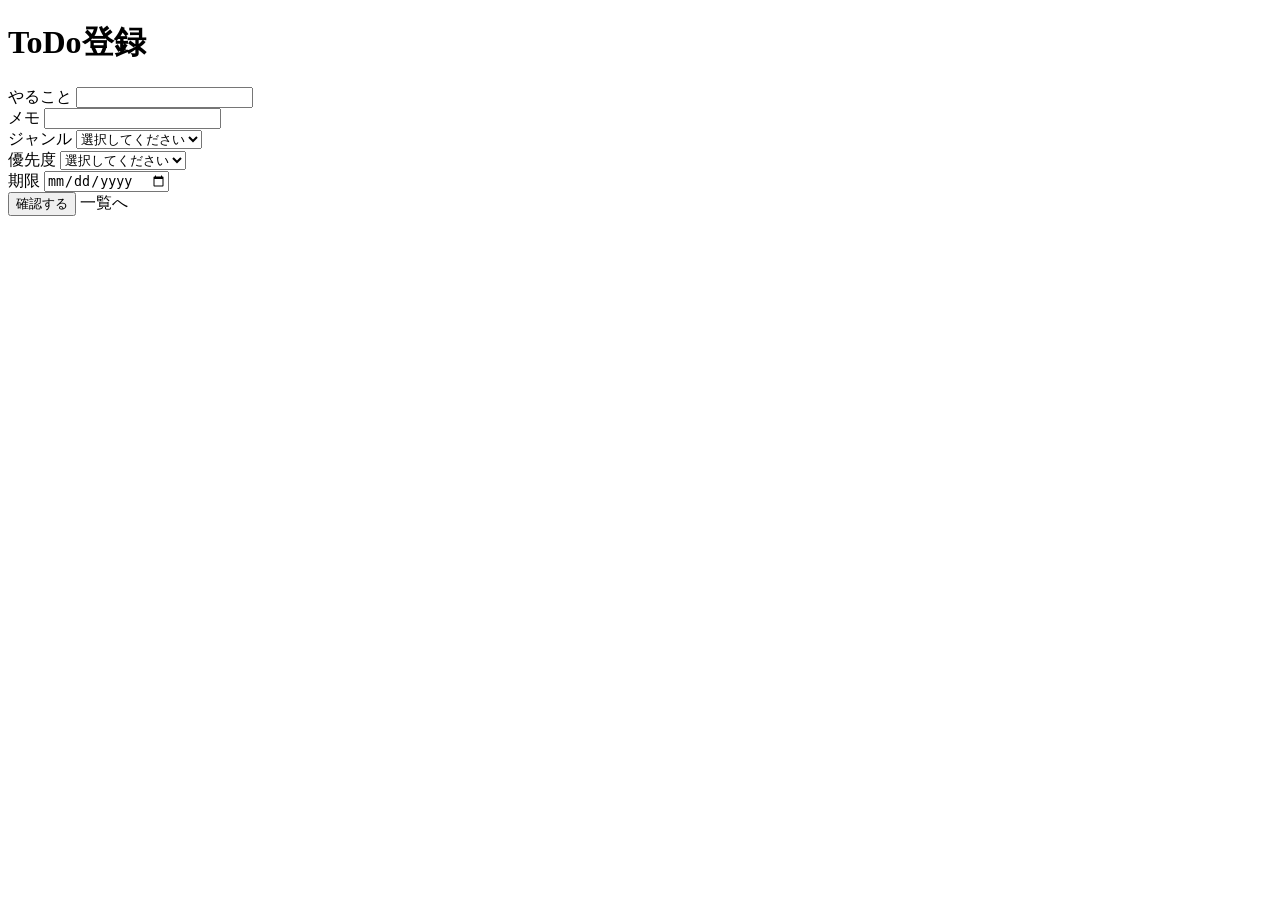
==== src/main/resources/templates/create.html @ 6327cd4e "13章の実施" ====
<!DOCTYPE html>
<html lang="ja" xmlns:th="http://www.thymeleaf.org">
<head>
    <meta charset="UTF-8">
    <title>ToDo登録</title>
    <link rel="stylesheet" href="/css/style.css">
</head>
<body>
    <div class="container">
        <h1 class="page-title">ToDo登録</h1>
        <form th:action="@{/todos/confirm}" th:object="${todo}" method="post">
            <div class="form-row">
                <label class="form-label" for="title">やること</label>
                <input class="form-input" type="text" id="title" th:field="*{title}">
            </div>
            <div class="form-row">
                <label class="form-label" for="detail">メモ</label>
                <input class="form-input" type="text" id="detail" th:field="*{detail}">
            </div>
            <div class="form-row">
                <label class="form-label" for="category">ジャンル</label>
                <select class="form-input" id="category" th:field="*{category}">
                    <option value="">選択してください</option>
                    <option value="デザイン">デザイン</option>
                    <option value="マーケティング">マーケティング</option>
                    <option value="プログラミング">プログラミング</option>
                    <option value="資格">資格</option>
                    <option value="就職活動">就職活動</option>
                </select>
            </div>
            <div class="form-row">
                <label class="form-label" for="priority">優先度</label>
                <select class="form-input" id="priority" th:field="*{priority}">
                    <option value="">選択してください</option>
                    <option value="1">高</option>
                    <option value="2">中</option>
                    <option value="3">低</option>
                </select>
            </div>
            <div class="form-row">
                <label class="form-label" for="dueDate">期限</label>
                <input class="form-input" type="date" id="dueDate" th:field="*{dueDate}">
            </div>
            <div class="confirm-actions">
                <button class="btn" type="submit">確認する</button>
                <a class="btn sub" th:href="@{/todos}">一覧へ</a>
            </div>
        </form>
    </div>
</body>
</html>
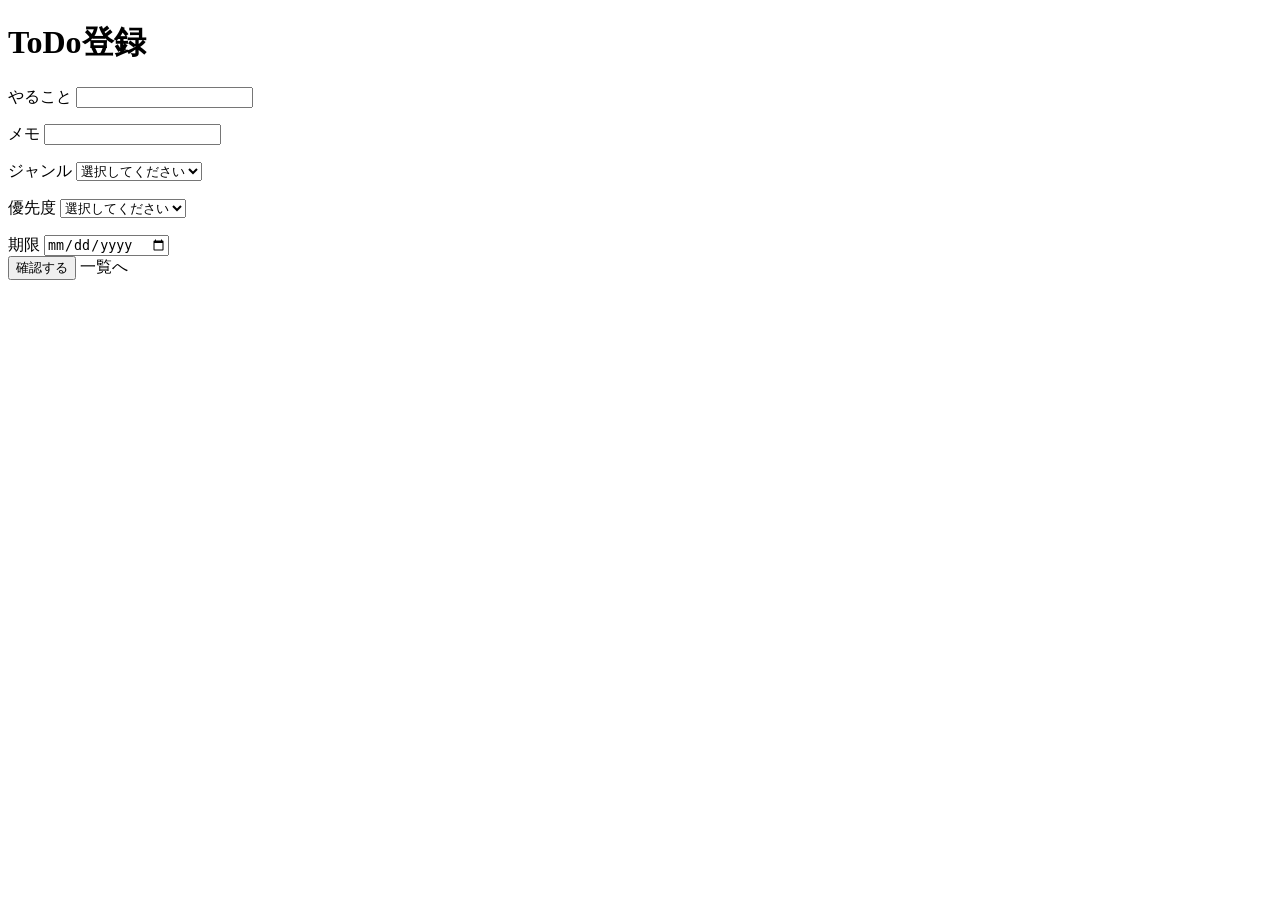
==== commit 3f5679ac: "16章の実施" ====
--- a/src/main/resources/templates/create.html
+++ b/src/main/resources/templates/create.html
@@ -12,10 +12,12 @@
             <div class="form-row">
                 <label class="form-label" for="title">やること</label>
                 <input class="form-input" type="text" id="title" th:field="*{title}">
+                <p class="error" th:errors="*{title}"></p>
             </div>
             <div class="form-row">
                 <label class="form-label" for="detail">メモ</label>
                 <input class="form-input" type="text" id="detail" th:field="*{detail}">
+                <p class="error" th:errors="*{detail}"></p>
             </div>
             <div class="form-row">
                 <label class="form-label" for="category">ジャンル</label>
@@ -27,6 +29,7 @@
                     <option value="資格">資格</option>
                     <option value="就職活動">就職活動</option>
                 </select>
+                <p class="error" th:errors="*{category}"></p>
             </div>
             <div class="form-row">
                 <label class="form-label" for="priority">優先度</label>
@@ -36,6 +39,7 @@
                     <option value="2">中</option>
                     <option value="3">低</option>
                 </select>
+                <p class="error" th:errors="*{priority}"></p>
             </div>
             <div class="form-row">
                 <label class="form-label" for="dueDate">期限</label>
